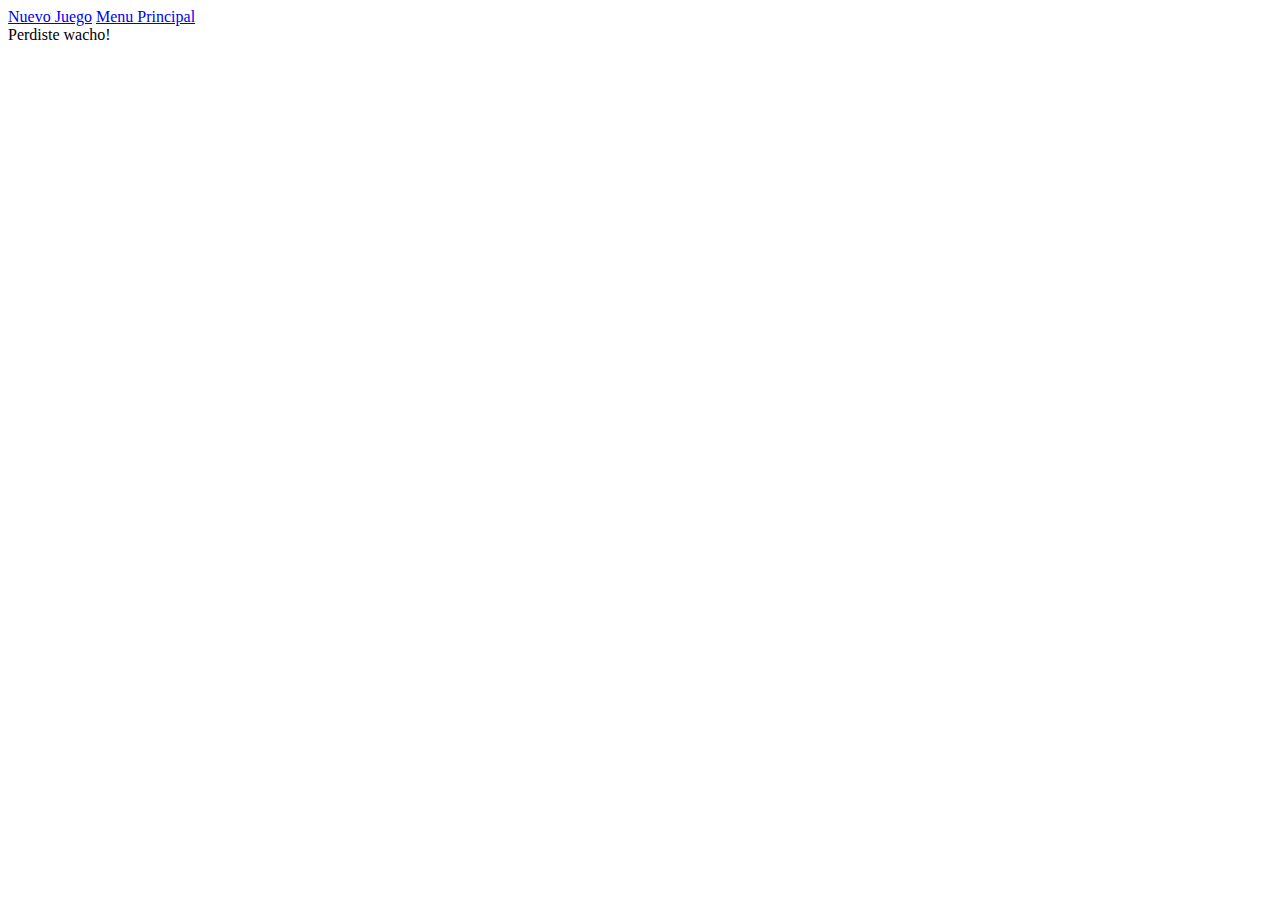
==== html/pantalla-game-over.html @ ea77ca13 "agregado los html y sus controladores en js" ====
<!DOCTYPE html>
<html lang="en">
<head>
    <meta charset="UTF-8">
    <meta http-equiv="X-UA-Compatible" content="IE=edge">
    <meta name="viewport" content="width=device-width, initial-scale=1.0">
    <title>Document</title>
</head>
<body>
    <div class="area-background">

    </div>

    <div class="area-navbar">
        <nav class="barra-navegaciopn">
            <a href="./pantalla-juego.html">Nuevo Juego</a>
            <a href="../index.html">Menu Principal</a>
        </nav>
    </div>

    <div class="area-banner">
        Perdiste wacho!
    </div>
</body>
</html>
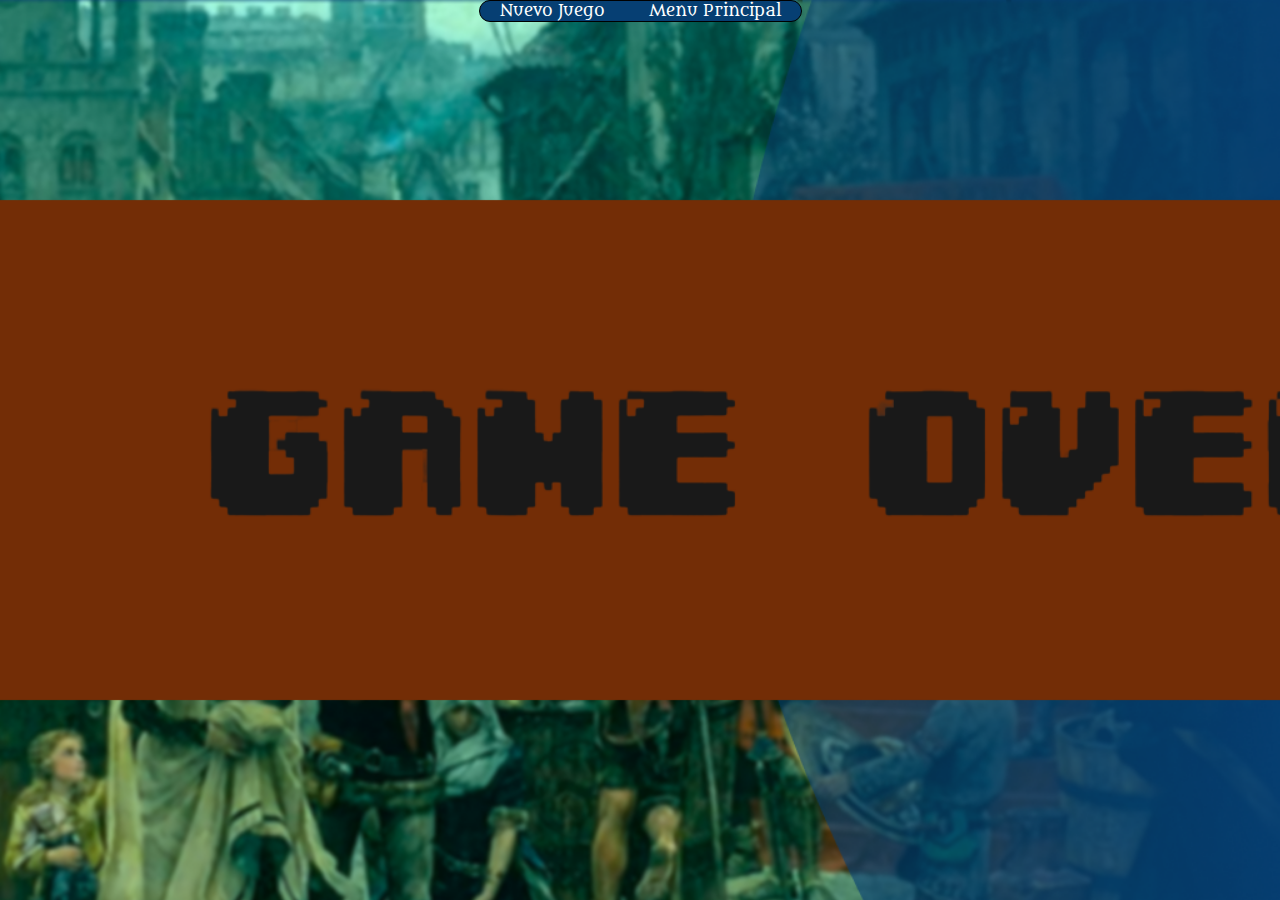
==== commit eaf8b39a: "Agregados los css de la pagina" ====
--- a/html/pantalla-game-over.html
+++ b/html/pantalla-game-over.html
@@ -4,22 +4,17 @@
     <meta charset="UTF-8">
     <meta http-equiv="X-UA-Compatible" content="IE=edge">
     <meta name="viewport" content="width=device-width, initial-scale=1.0">
-    <title>Document</title>
+    <link rel="stylesheet" href="../css/pantalla-game-over.css">
+    <link rel="shortcut icon" href="../resources/img/hangman.png" type="image/x-icon">
+    <title>El Ahorcado</title>
 </head>
 <body>
-    <div class="area-background">
-
-    </div>
-
-    <div class="area-navbar">
-        <nav class="barra-navegaciopn">
+    <div class="background"></div>
+    <div class="area-interactiva">
+        <nav class="barra-navegacion">
             <a href="./pantalla-juego.html">Nuevo Juego</a>
             <a href="../index.html">Menu Principal</a>
         </nav>
     </div>
-
-    <div class="area-banner">
-        Perdiste wacho!
-    </div>
 </body>
 </html>--- a/css/pantalla-game-over.css
+++ b/css/pantalla-game-over.css
@@ -0,0 +1,39 @@
+@import url('https://fonts.googleapis.com/css2?family=Metamorphous&display=swap');
+
+body{
+    margin: 0;
+}
+
+.background{
+    height: 100vh;
+    width: 100vw;
+    background-color: aqua;
+    background-image: url("../resources/img/BackGround-GO.png");
+    background-size: cover;
+}
+
+.area-interactiva{
+    position:absolute;
+    top: 0;
+    height: 100%;
+    width: 100%;
+    display: flex;
+    justify-content: center;
+}
+
+.barra-navegacion{
+    background-color: #063F73;
+    border-radius: 20px;
+    border: 1px solid black;
+    margin-bottom: 20px;
+    position: absolute;
+    top: 0;
+}
+
+.barra-navegacion a{
+    color: white;
+    text-decoration: none;
+    margin: 10px;
+    padding: 10px;
+    font-family: Metamorphous;
+}